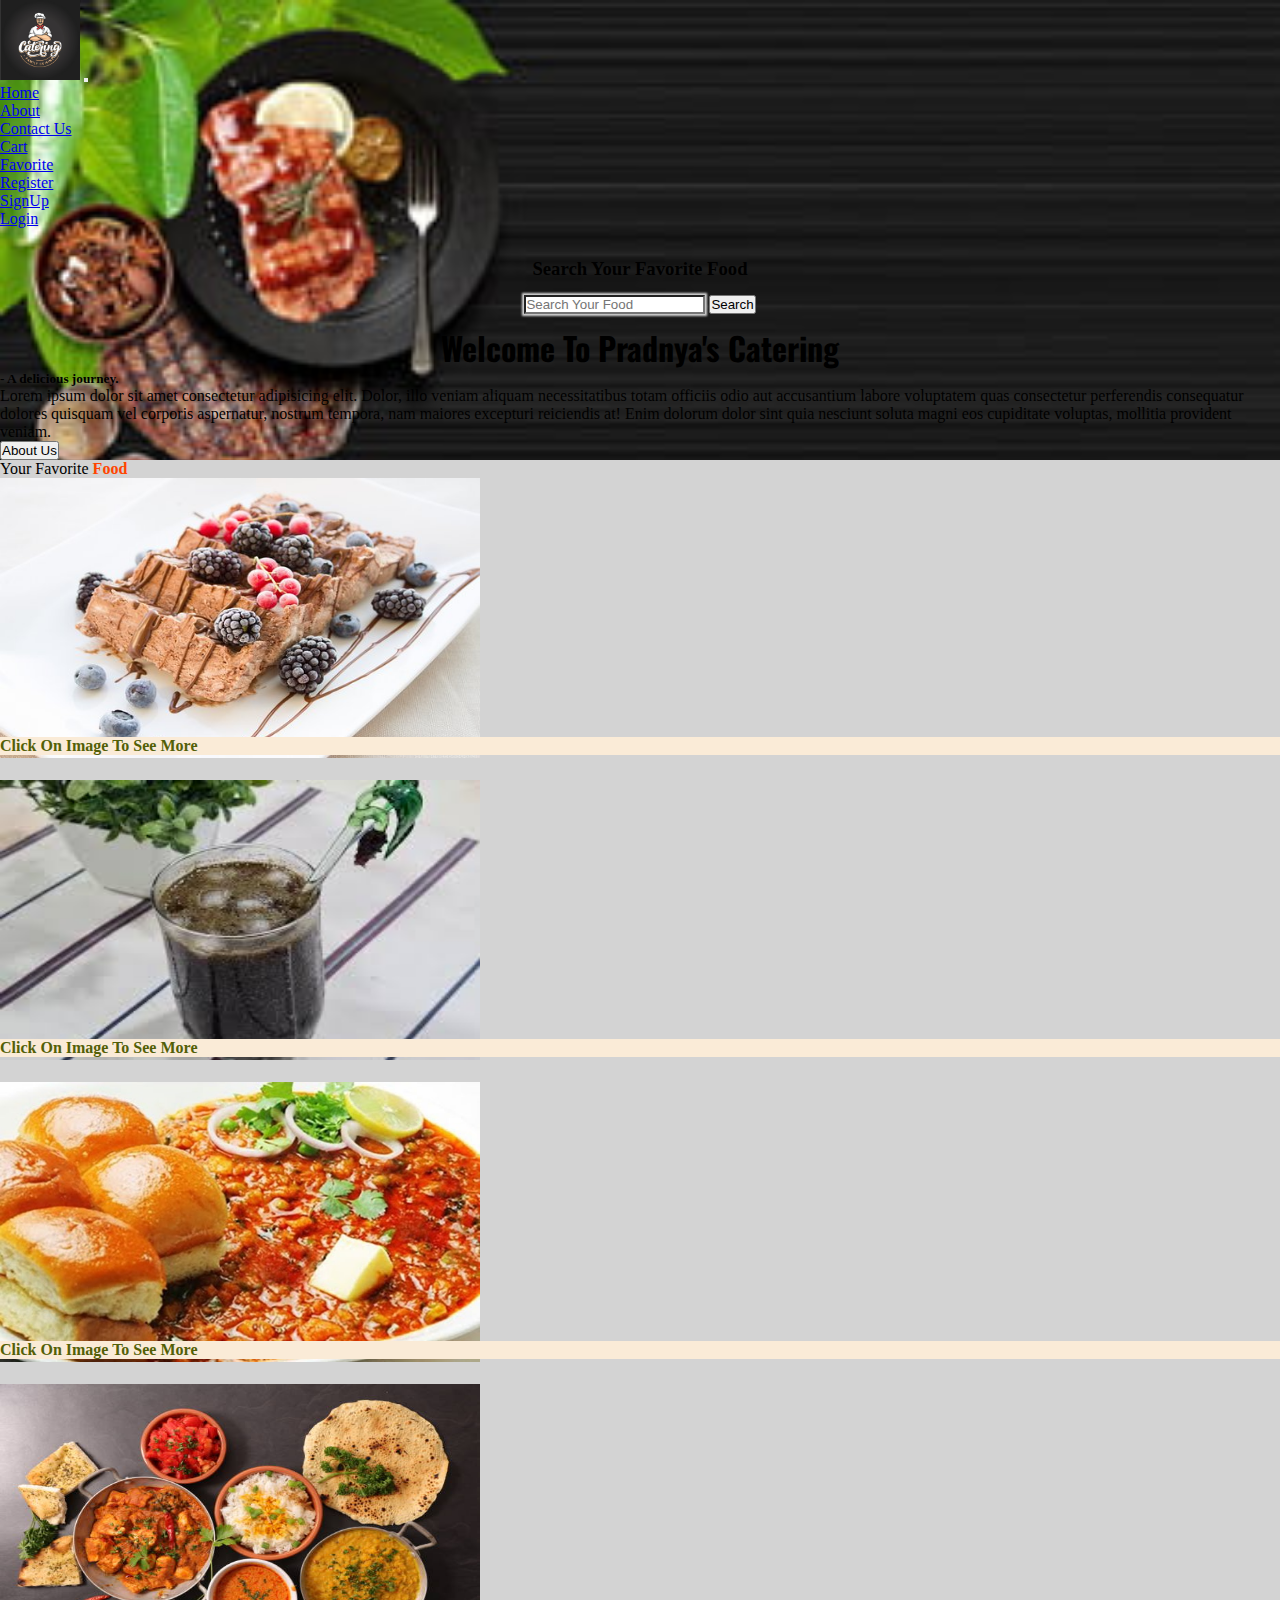
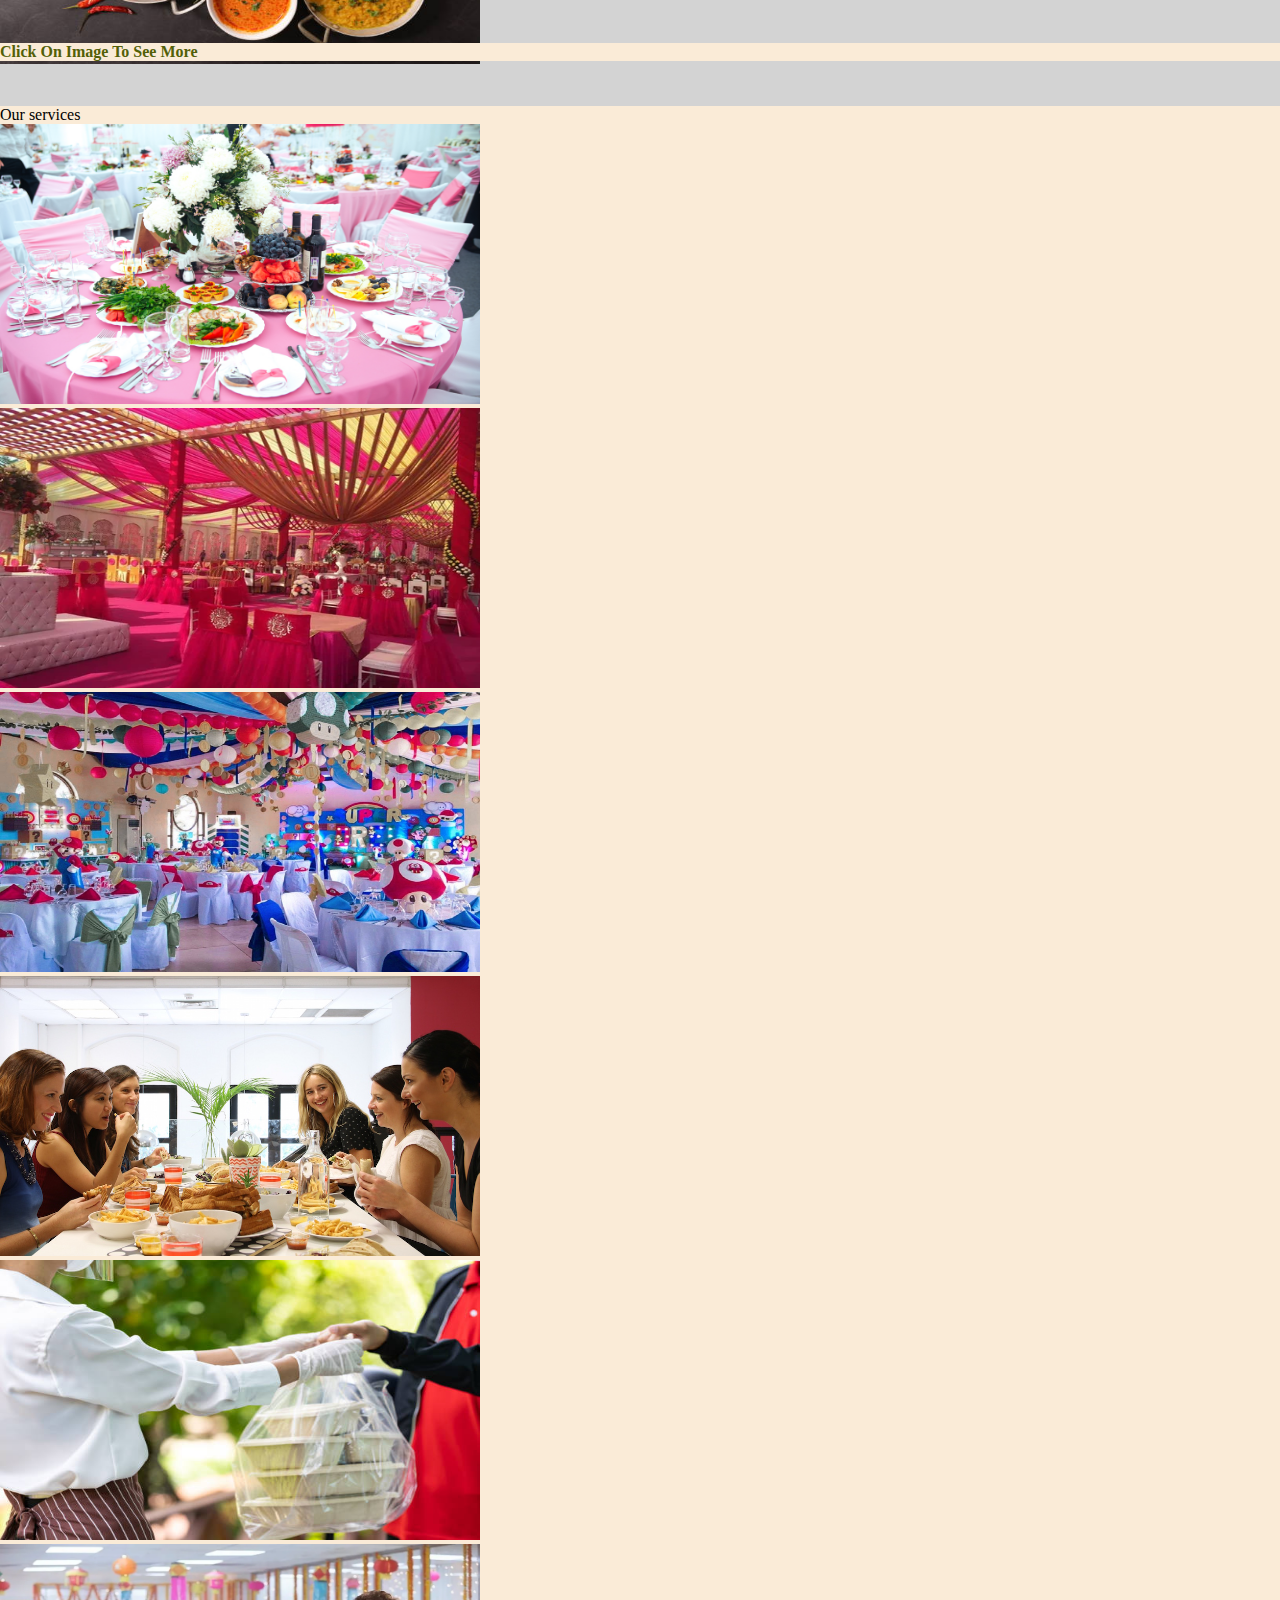
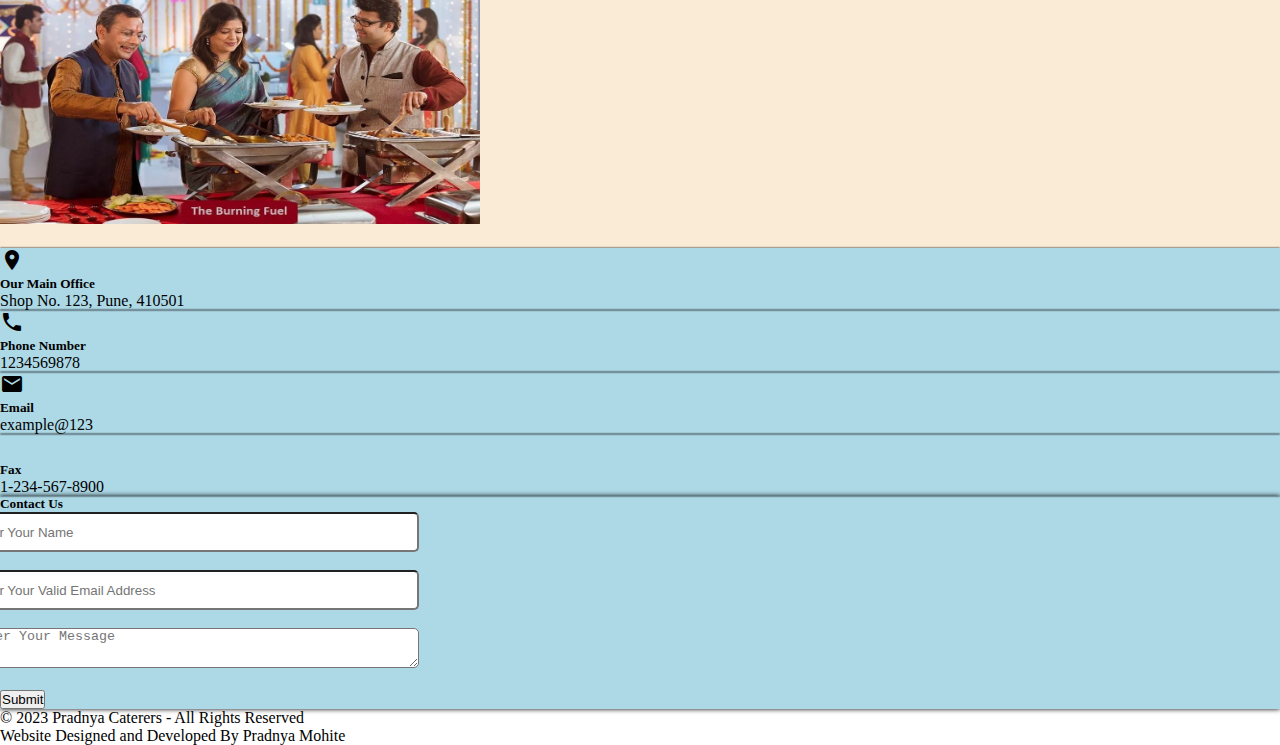
==== index.html @ 2a66dc98 "Work is in process" ====
<!DOCTYPE html>
<html lang="en">
  <head>
    <meta charset="utf-8" />
    <meta name="viewport" content="width=device-width, initial-scale=1" />
    <link
      href="https://cdn.jsdelivr.net/npm/bootstrap@5.0.2/dist/css/bootstrap.min.css"
      rel="stylesheet"
      integrity="sha384-EVSTQN3/azprG1Anm3QDgpJLIm9Nao0Yz1ztcQTwFspd3yD65VohhpuuCOmLASjC"
      crossorigin="anonymous"
    />
    <link
    rel="stylesheet"
    href="https://fonts.googleapis.com/icon?family=Material+Icons"
  />
    <title>Catering Reservation and Food Ordering Website</title>
    <link rel="stylesheet" href="style.css" />
    
  </head>
  <body>
    <div class="wraper">
    <!-- Navbar Starts Here -->
    <nav class="navbar navbar-expand-lg navbar-dark bg-dark">
      <div class="container-fluid">
        <a class="navbar-brand" href="#"
          ><img
            src="img/logo.jpg"
            width="80px"
            height="80px"
            class="rounded-circle"
        /></a>
        <button
          class="navbar-toggler"
          type="button"
          data-bs-toggle="collapse"
          data-bs-target="#navbarSupportedContent"
          aria-controls="navbarSupportedContent"
          aria-expanded="false"
          aria-label="Toggle navigation"
        >
          <span class="navbar-toggler-icon"></span>
        </button>
        <div class="collapse navbar-collapse" id="navbarSupportedContent">
          <ul class="navbar-nav me-auto mb-2 mb-lg-0">
            <li class="nav-item">
              <a class="nav-link" aria-current="page" href="index.html">Home</a>
            </li>
            <li class="nav-item">
              <a class="nav-link" aria-current="page" href="about.html">About</a>
            </li>
            <li class="nav-item">
              <a class="nav-link" aria-current="page" href="contact_us.html">Contact Us</a>
            </li>
            <li class="nav-item">
              <a class="nav-link" aria-current="page" href="cart.html">Cart</a>
            </li>
            <li class="nav-item">
              <a class="nav-link" aria-current="page" href="#">Favorite</a>
            </li>
            <li class="nav-item dropdown">
              <a
                class="nav-link dropdown-toggle"
                href="#"
                id="navbarDropdown"
                role="button"
                data-bs-toggle="dropdown"
                aria-expanded="false"
                >Register
              </a>
              <ul class="dropdown-menu" aria-labelledby="navbarDropdown">
                <li><a class="dropdown-item" href="signup.html">SignUp</a></li>
                <li><a class="dropdown-item" href="login.html">Login</a></li>
              </ul>
            </li>
          </ul>
        </div>
      </div>
    </nav>
    <!-- Navbar Ends here -->
    <!-- search section starts here -->
    <header>
      <h3 class="fw-bolder">
        Search Your <span class="text-danger">Favorite Food</span>
      </h3>
      <input
        type="text"
        placeholder="Search Your Food"
        class="btn btn-light rounded-pill me-2 text-start fs-5 search pt-4"
      />
      <button type="button" class="btn btn-danger mt-2">Search</button>
    </header>
    <!-- search section ends here -->

    <!-- About Section Starts here -->
    <div class="container-fluid mt-5 bg-light about-content">
      <div class="about">
        <div class="row">
          <div class="col-lg-2"></div>
          <div class="col-lg-8 text-center p-5">
            <h2 class="welcome pb-3">Welcome To Pradnya's Catering</h2>
            <h5 class="pb-2">- A delicious journey.</h5>
            <p>
              Lorem ipsum dolor sit amet consectetur adipisicing elit. Dolor,
              illo veniam aliquam necessitatibus totam officiis odio aut
              accusantium labore voluptatem quas consectetur perferendis
              consequatur dolores quisquam vel corporis aspernatur, nostrum
              tempora, nam maiores excepturi reiciendis at! Enim dolorum dolor
              sint quia nesciunt soluta magni eos cupiditate voluptas, mollitia
              provident veniam.
            </p>
            <a href="about.html"><button type="button" class="btn btn-outline-dark mt-2">
              About Us
            </button>
          </a>
          </div>
          <div class="col-lg-2"></div>
        </div>
      </div>
    </div>
    <!-- About Section ends here -->

    <!-- favorite food section starts here -->
<div class="container-fluid mt-5 food">
  <div class="container">
      <section class="menu mt-2">

        <div class="row">
          <div class="col-lg-4 mt-2 pb-4 text-center"></div>
          <div class="col-lg-4 mt-2 pb-4 text-center fs-2 text-primary">Your Favorite <span class="foodheading">Food</span></div>
          <div class="col-lg-4 mt-2 pb-4 text-center"></div>
        </div>

        <div class="row">
          <div class="col-lg-3 col-md-3 mt-2 pb-4 text-center"> <a href="dessert.html"><img src="img/desert-1.jpg" class="img-thumbnail text-center img" ></a><p class="text_more">Click On Image To See More</p></div>
          <div class="col-lg-3 col-md-3 mt-2 pb-4 text-center"><a href="drink.html"><img src="img/drink1.jpg" class="img-thumbnail text-center img"></a><p class="text_more">Click On Image To See More</p></div>
          <div class="col-lg-3 col-md-3 mt-2 pb-4 text-center"><a href="snack.html"><img src="img/snack1.jpg" class="img-thumbnail text-center img"></a><p class="text_more">Click On Image To See More</p></div>
          <div class="col-lg-3 col-md-3 mt-2 pb-4 text-center"><a href="lunch.html"><img src="img/lunch1.jpg" class="img-thumbnail text-center img"></a><p class="text_more">Click On Image To See More</p></div>
        </div>
     </section>   
  </div>
</div>
 <!-- favorite food section ends here -->

 <!-- our services section starts here -->
 <div class="container-fluid mt-5">
  <div class="container services">
    <section class="menu mt-2">
      <div class="row">
        <div class="col-lg-4 mt-2 pb-4 text-center"></div>
        <div
          class="col-lg-4 mt-2 pb-4 text-center fs-1 p-2 text-danger fw-bolder"
        >
          Our services
        </div>
        <div class="col-lg-4 mt-2 pb-4 text-center"></div>
      </div>
    </section>

    <section class="menu mt-2">
      <div class="row">
        <div class="col-lg-4 mt-2 pb-4 text-center animate">
          <img src="img/o1.jpg" class="img-thumbnail text-center img service_img" />
        </div>
        <div class="col-lg-4 mt-2 pb-4 text-center">
          <img src="img/o2.webp" class="img-thumbnail text-center img" />
        </div>
        <div class="col-lg-4 mt-2 pb-4 text-center">
          <img
            src="img/o3.jpg"
            class="img-thumbnail text-center img"
            width="480px"
            height="280px"
          />
        </div>
      </div>
    </section>

    <section class="menu mt-2">
      <div class="row">
        <div class="col-lg-4 mt-2 pb-4 text-center">
          <img
            src="img/o4.jpg"
            class="img-thumbnail text-center img"
            height="280px"
            width="480"
          />
        </div>
        <div class="col-lg-4 mt-2 pb-4 text-center">
          <img
            src="img/o5.jpg"
            class="img-thumbnail text-center img"
            height="280px"
            width="480"
          />
        </div>
        <div class="col-lg-4 mt-2 pb-4 text-center">
          <img
            src="img/o6.webp"
            class="img-thumbnail text-center img"
            height="280px"
            width="480"
          />
        </div>
      </div>
    </section>
  </div>
</div>
 <!-- our services section ends here -->

 <!-- contact Us section starts here -->
 <div class="container-fluid  mt-5 mb-5 p-3 pb-5 contact_page">
  <div class="container">
  <div class="conatct-us">
    <div class="row gap-2 mt-3">
      <div class="col-lg-2"></div>
      
      <div class="col-lg-2 bg-light p-2 text-center contact_box"><i class="material-icons">
        place
      </i>
    <h5>Our Main Office</h5>
    <p>Shop No. 123, Pune, 410501</p>
    </div>
      <div class="col-lg-2 bg-light p-2 text-center contact_box"><i class="material-icons">
        call
      </i>
      <h5>Phone Number</h5>
      <p>1234569878</p>
    </div>
      <div class="col-lg-2 bg-light p-2 text-center contact_box"><i class="material-icons">
        email
      </i>
      <h5>Email</h5>
      <p>example@123</p>
    </div>
      <div class="col-lg-2 bg-light p-2 text-center contact_box"><i class="material-icons">
        fax
      </i>
      <h5>Fax</h5>
      <p>1-234-567-8900</p>
    </div>
     
    </div>

    <div class="row">
      <div class="col-lg-4"></div>
      <div class="col-lg-5 text-center p-5 contact1">
        <h5>Contact Us <span></h5>
<input type="text" placeholder="Enter Your Name" class="mt-3 contact"><br><br>
<input type="mail" placeholder="Enter Your Valid Email Address" class="contact"><br><br>
<textarea type="text-area" placeholder="Enter Your Message" class="contact"></textarea><br><br>
<button type="button" class="btn btn-outline-dark">Submit</button>

      </div>
      <div class="col-lg-3"></div>
    </div>
  </div>
 </div>
</div>
 <!-- contact Us section ends here -->

<!-- footer section starts here -->
<footer class="mt-3 p-3 bg-secondary text-light">
  <div class="footer-section">
    <div class="row">
      <div class="col-lg-2"></div>
      <div class="col-lg-6">
        &copy; 2023 Pradnya Caterers - All Rights Reserved
      </div>
      <div class="col-lg-4">
        Website Designed and Developed By Pradnya Mohite
      </div>
    </div>
  </div>
</footer>
<!-- footer section ends here -->
</div>
    <script
      src="https://cdn.jsdelivr.net/npm/bootstrap@5.0.2/dist/js/bootstrap.bundle.min.js"
      integrity="sha384-MrcW6ZMFYlzcLA8Nl+NtUVF0sA7MsXsP1UyJoMp4YLEuNSfAP+JcXn/tWtIaxVXM"
      crossorigin="anonymous"
    ></script>
    <script src="index.js"></script>
  </body>
</html>
---- style.css ----
@import url('https://fonts.googleapis.com/css2?family=Oswald&display=swap');
*{
    margin: 0;
    padding: 0;
    box-sizing: border-box;
}
body{
    background-image: url(img/bg1.jpg);
    background-repeat: no-repeat;
    background-size: cover;
    background-attachment: fixed; 
    position: relative;   
}
.wraper{
    position: absolute;
}
header{
    text-align: center;
    transform: translateY(10px);
    padding: 20px;
}
.search{
    margin-top: 15px;
    box-shadow: 0 0 2px 2px lightgrey;
}
.welcome{
    font-family: 'Oswald', sans-serif;
}
.about-content{
    height: fit-content;
}
.letter{
    font-size: 50px;
    color: orange;
    font-weight: 900;
}

.food{
    background-color: lightgray;
    padding-bottom: 20px;
}
.foodheading{
    color: orangered;
    font-weight: 900;
}
.title_food{
    color: darkred;
    text-decoration: underline;
}
.img{
    height: 280px !important;
    width: 480px;
}
p.text_more{
    transform: translateY(-25px);
    font-weight: bold;
    color: rgb(83, 95, 7);
    background-color: antiquewhite;
    
}
.services{
    background-color: antiquewhite;
    padding-bottom: 20px;
}
.contact_box{
    box-shadow: 0 0 2px;
}
.contact{
    width: 51vh;
    border-radius: 5px;
    height: 40px;
    padding-left: 10px;
    margin-left: -40px;
    margin-right: 5px;
}
.contact_page{
    background-color:lightblue;
}
.contact1{
    box-shadow: 0 0 5px;
}
.about_us{
    padding-right: 39px;
    margin-top: 17px;
}
.footer_content{
    position: relative;
    bottom: 0;
    left: 0;
    right: 0;
}
.login-content{
    display: flex;
    justify-content: center;
    align-items: center;
    width: 100%;
    height: 100vh;
}
.login-box{
    position: relative;
    width: 400px;
    height: 450px;
    background-color: white;
    opacity: 0.8;
    border: 2px solid rgba(255, 255, 255, 0.5);
    border-radius: 20px;
    display: flex;
    justify-content: center;
    align-items: center;
}
.login-box1{
    position: relative;
    width: 400px;
    height: 538px;
    background-color: white;
    opacity: 0.8;
    border: 2px solid rgba(255, 255, 255, 0.5);
    border-radius: 20px;
    display: flex;
    justify-content: center;
    align-items: center;
    margin-top: 10px;
}
h2{
    font-size: 2em;
    color: #000;
    text-align: center;
}
.input-box{
position: relative;
width: 310px;
margin: 30px 0;
border-bottom: 2px solid #000;
backdrop-filter: blur(15px);
}
.input-box label{
    position: absolute;
    top: 50%;
    left: 5px;
    transform: translateY(-50%);
    font-size: 1em;
    color: #000;
    pointer-events: none;
}
.input-box input:focus~label,
.input-box input:valid~label{
top: -5px;
}
.input-box input{
    width: 100%;
    height: 50px;
    background: transparent;
    border: none;
    font-size: 1rem;
    color: #000;
    padding: 0 35px 0 5px;
}
.input-box .icon{
position: absolute;
right: 8px;
color: #000;
font-size: 1.2em;
line-height: 57px;
}
.remember-forgot{
    margin: -15px 0 15px;
    font-size: 0.9em;
    color: #000;
    display: flex;
    justify-content: space-between;
}
.remember-forgot label input{
    margin-right: 3px;
}
.remember-forgot a{
    color: #000;
    text-decoration: none;
}
.remember-forgot a:hover{
    text-decoration: underline;
}
.login-button{
    width: 100%;
    height: 40px;
    background-color: #000;
    border: none;
    outline: none;
    border-radius: 40px;
    cursor: pointer;
    font-size: 1em;
    color: #fff;
    font-weight: 500;
}
.register-link{
    color: #000;
    text-decoration: none;
    font-weight: 600;
}
.register-link p a:hover{
    text-decoration: underline;
}
.cart{
    width: 100%;
}


@media (max-width: 400px) {
    .about_us{
        width: -webkit-fill-available;
    }
}
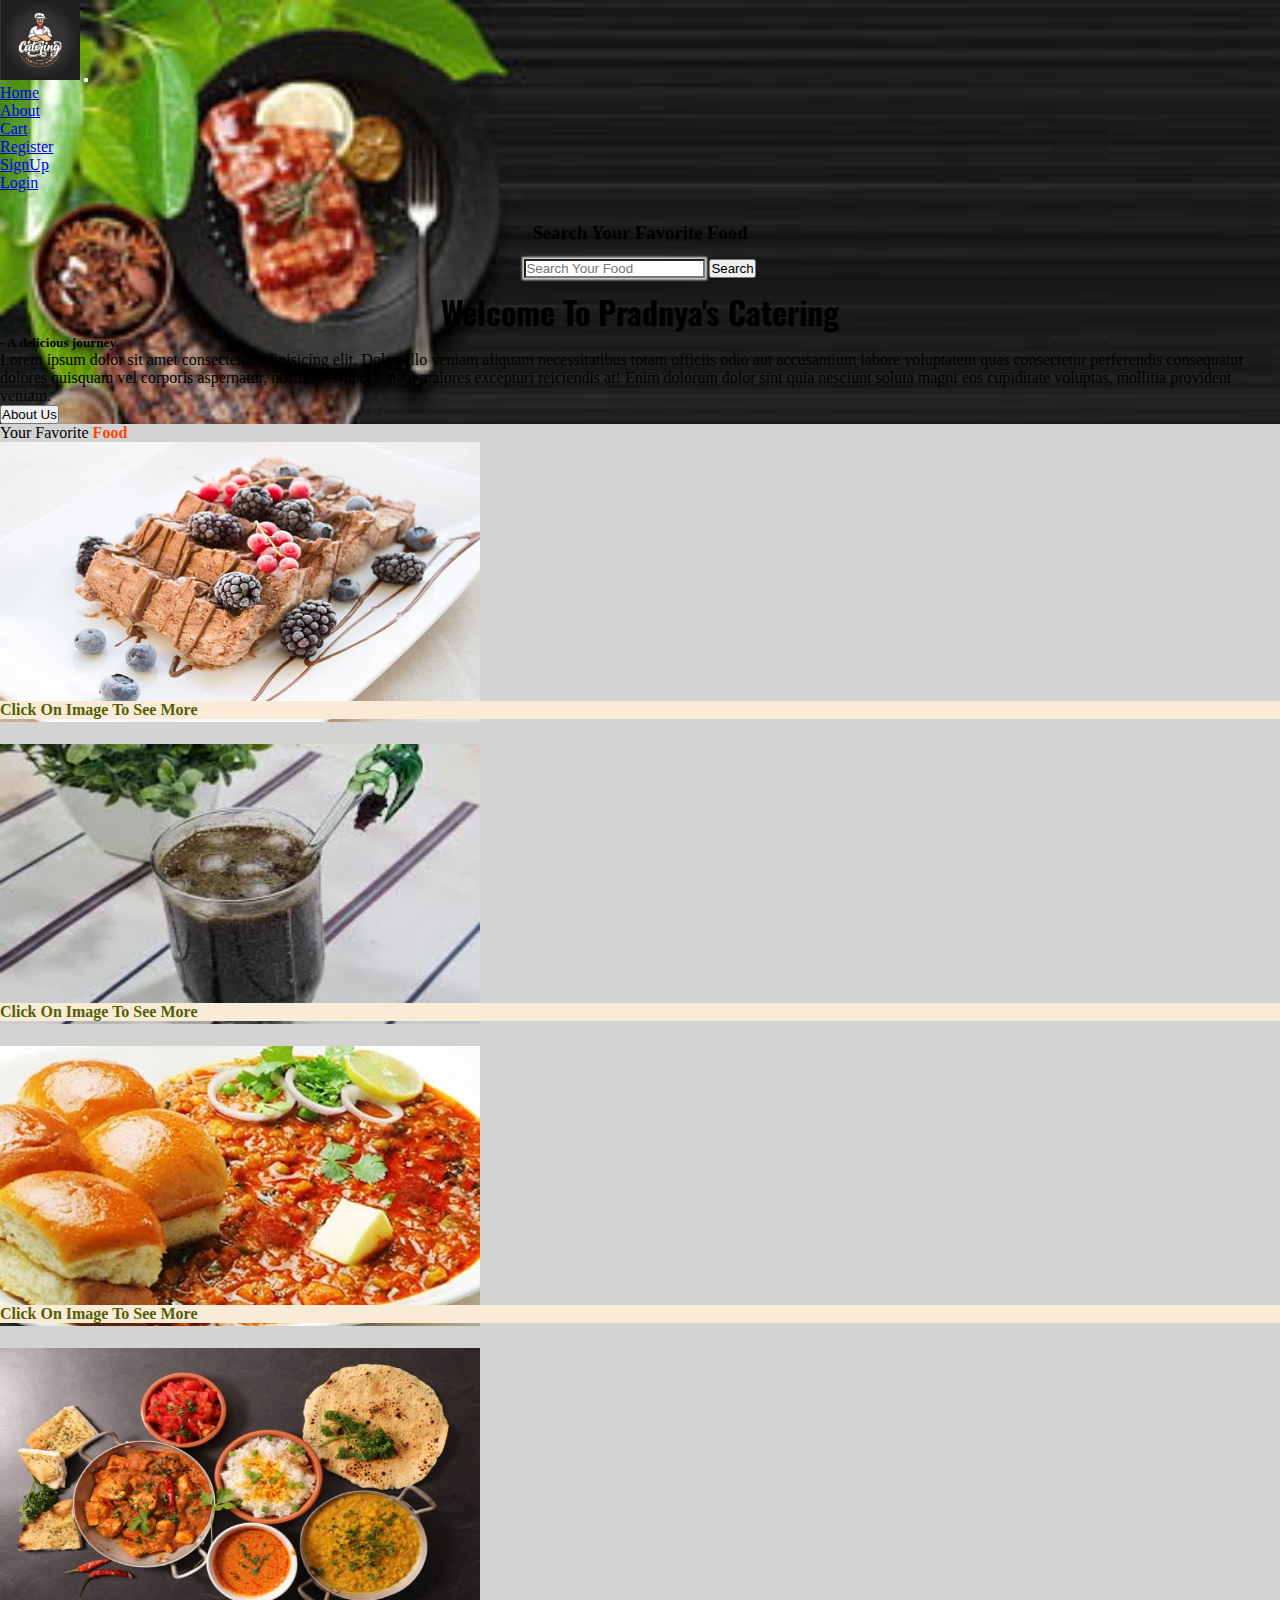
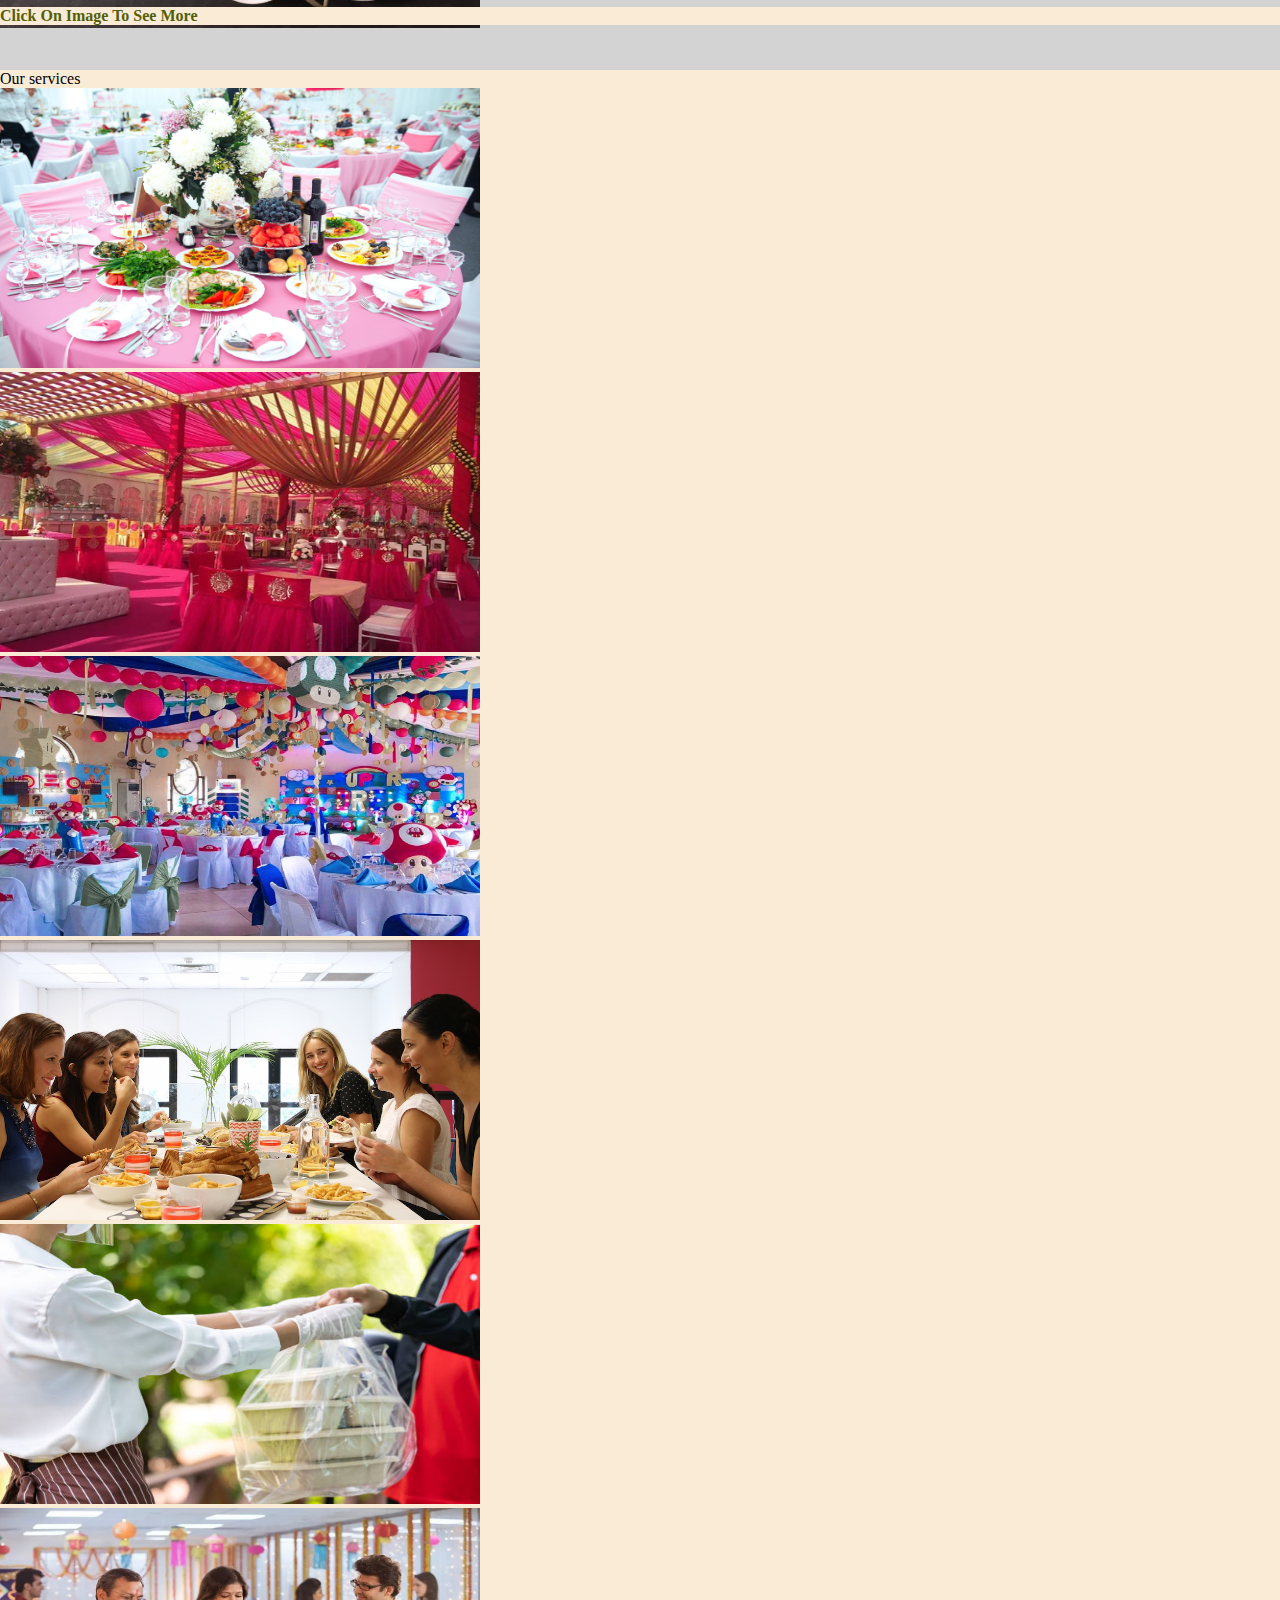
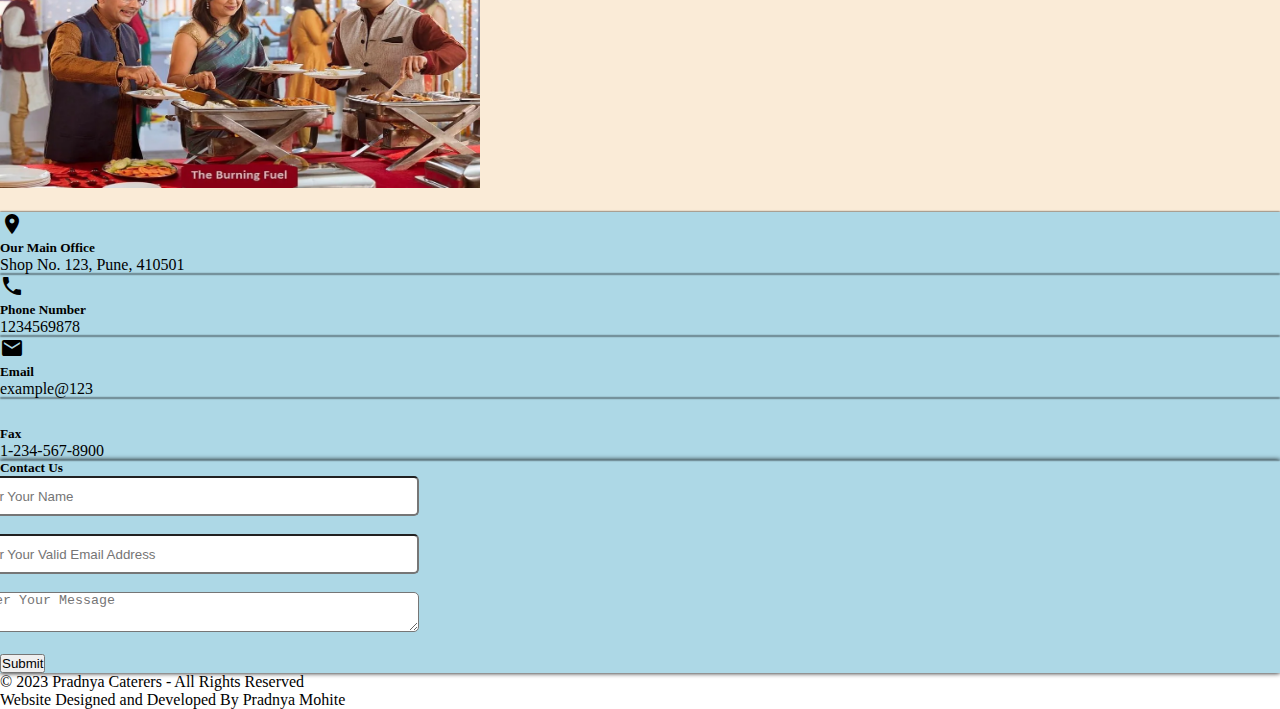
==== commit 17e59fdc: "work is in progress" ====
--- a/index.html
+++ b/index.html
@@ -46,17 +46,14 @@
               <a class="nav-link" aria-current="page" href="index.html">Home</a>
             </li>
             <li class="nav-item">
-              <a class="nav-link" aria-current="page" href="about.html">About</a>
+              <a class="nav-link" aria-current="page" href="about.html"
+                >About</a
+              >
             </li>
             <li class="nav-item">
-              <a class="nav-link" aria-current="page" href="contact_us.html">Contact Us</a>
-            </li>
-            <li class="nav-item">
-              <a class="nav-link" aria-current="page" href="cart.html">Cart</a>
-            </li>
-            <li class="nav-item">
-              <a class="nav-link" aria-current="page" href="#">Favorite</a>
-            </li>
+              <a class="nav-link" aria-current="page" href="cart1.html">Cart</a>
+            </li>
+
             <li class="nav-item dropdown">
               <a
                 class="nav-link dropdown-toggle"
@@ -79,13 +76,13 @@
     <!-- Navbar Ends here -->
     <!-- search section starts here -->
     <header>
-      <h3 class="fw-bolder">
+      <h3 class="fw-bolder text-light">
         Search Your <span class="text-danger">Favorite Food</span>
       </h3>
       <input
         type="text"
         placeholder="Search Your Food"
-        class="btn btn-light rounded-pill me-2 text-start fs-5 search pt-4"
+        class="btn btn-light rounded-pill me-2 text-start fs-5 search"
       />
       <button type="button" class="btn btn-danger mt-2">Search</button>
     </header>
--- a/style.css
+++ b/style.css
@@ -203,7 +203,57 @@
     width: 100%;
 }
 
-
+.details{
+    display: flex;
+    justify-content: space-around;
+}
+.details1{
+    display: flex;
+    justify-content: center;
+    align-items: center;
+}
+.input_box{   
+    width: 260px;
+    border: 1px solid black;
+}
+.order{
+    display: flex;
+    justify-content: space-around;
+}
+#product-item-container{
+    display: flex;
+    justify-content: space-around;
+    flex-wrap: wrap;
+}
+.product-item{
+    box-shadow: 0 0 3px black;
+    margin: 10px;
+    display: flex;
+    justify-content: center;
+    flex-direction: column;
+    align-items: center;
+}
+.productname{
+    padding: 10px;
+    font-weight: bold;
+    color: rgb(241, 160, 11);
+    font-size: 18px;
+}
+.price{
+    font-weight: 700;
+}
+.menuslist{
+    height: 100%;
+    width: 100%;
+}
+.add_link{
+    text-decoration: none;
+    color: #fff;
+}
+.cart-action{
+    padding-top: 10px;
+    padding-bottom: 5px;
+}
 @media (max-width: 400px) {
     .about_us{
         width: -webkit-fill-available;
